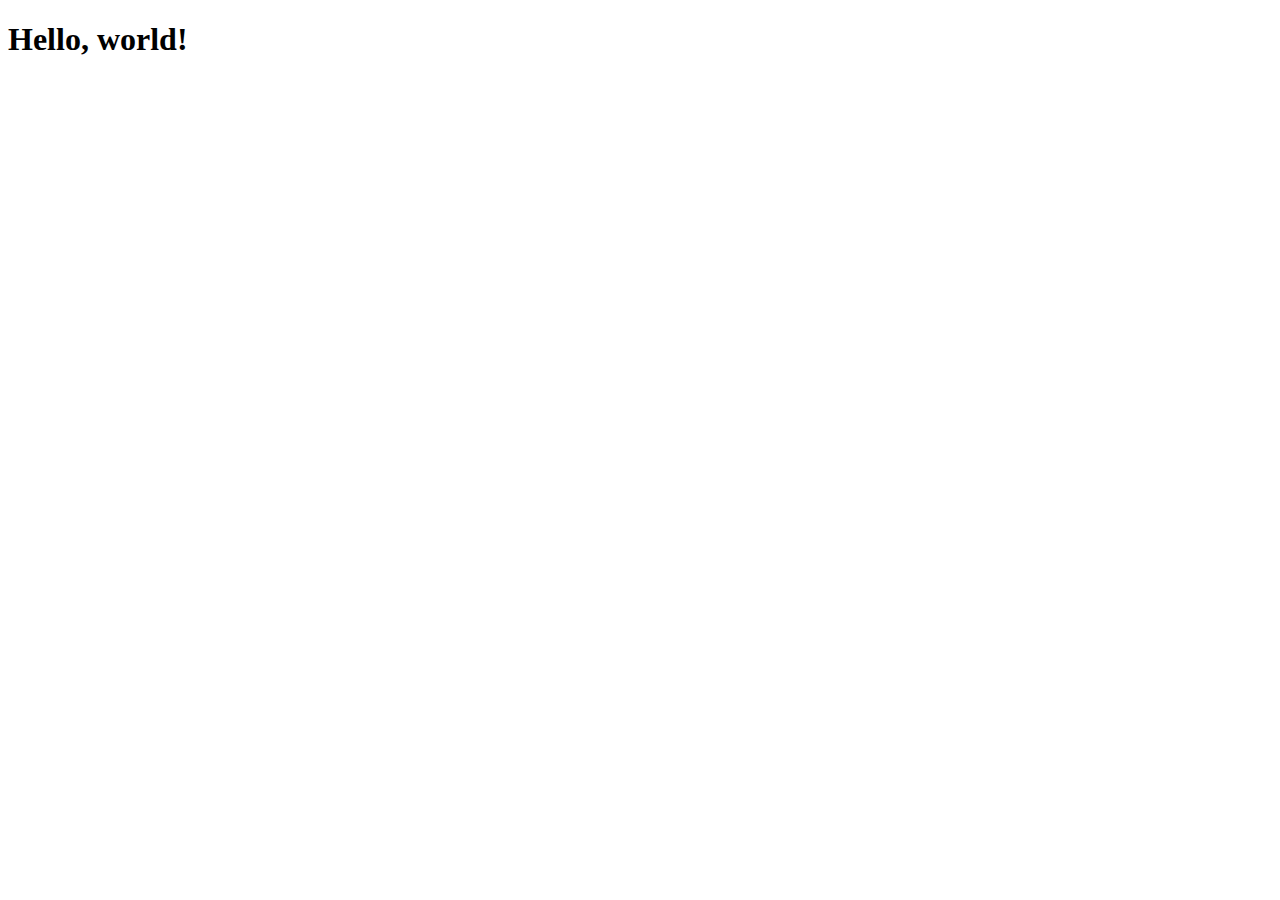
==== ejemplo-bootstrap.html @ 7b00068c "Primer Escritura en el Repositorio" ====
<!doctype html>
<html lang="en">
  <head>
    <!-- Required meta tags -->
    <meta charset="utf-8">
    <meta name="viewport" content="width=device-width, initial-scale=1, shrink-to-fit=no">

    <!-- Bootstrap CSS -->
    <link rel="stylesheet" href="https://cdn.jsdelivr.net/npm/bootstrap@4.1.3/dist/css/bootstrap.min.css" integrity="sha384-MCw98/SFnGE8fJT3GXwEOngsV7Zt27NXFoaoApmYm81iuXoPkFOJwJ8ERdknLPMO" crossorigin="anonymous">

    <title>Hello, world!</title>
  </head>
  <body>
    <h1>Hello, world!</h1>

    <!-- Optional JavaScript -->
    <!-- jQuery first, then Popper.js, then Bootstrap JS -->
    <script src="https://code.jquery.com/jquery-3.3.1.slim.min.js" integrity="sha384-q8i/X+965DzO0rT7abK41JStQIAqVgRVzpbzo5smXKp4YfRvH+8abtTE1Pi6jizo" crossorigin="anonymous"></script>
    <script src="https://cdn.jsdelivr.net/npm/popper.js@1.14.3/dist/umd/popper.min.js" integrity="sha384-ZMP7rVo3mIykV+2+9J3UJ46jBk0WLaUAdn689aCwoqbBJiSnjAK/l8WvCWPIPm49" crossorigin="anonymous"></script>
    <script src="https://cdn.jsdelivr.net/npm/bootstrap@4.1.3/dist/js/bootstrap.min.js" integrity="sha384-ChfqqxuZUCnJSK3+MXmPNIyE6ZbWh2IMqE241rYiqJxyMiZ6OW/JmZQ5stwEULTy" crossorigin="anonymous"></script>
  </body>
</html>
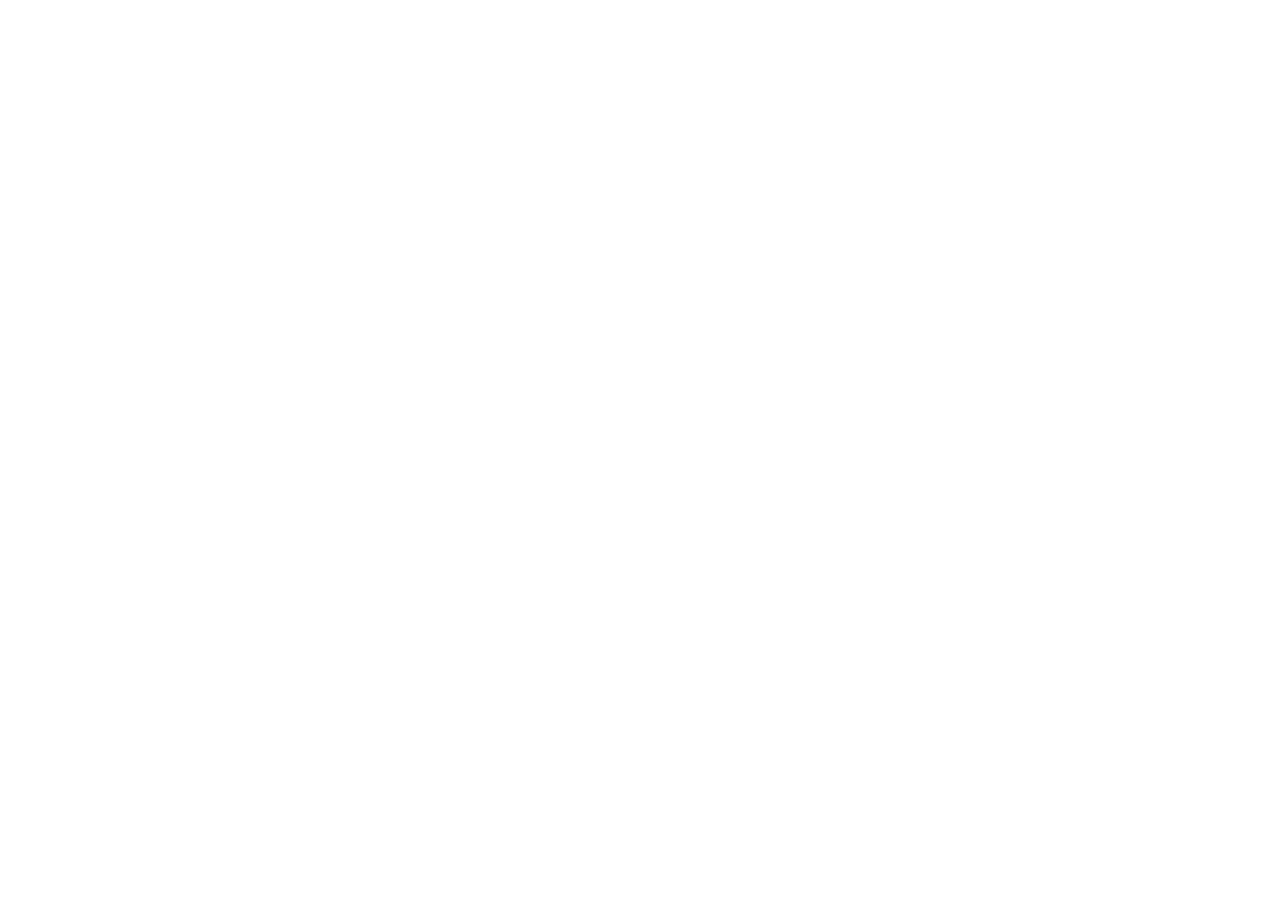
==== commit e44f6246: "Segunda Escritura en el Repositorio" ====
--- a/ejemplo-bootstrap.html
+++ b/ejemplo-bootstrap.html
@@ -1,22 +1,12 @@
-<!doctype html>
+<!DOCTYPE html>
 <html lang="en">
-  <head>
-    <!-- Required meta tags -->
-    <meta charset="utf-8">
-    <meta name="viewport" content="width=device-width, initial-scale=1, shrink-to-fit=no">
-
-    <!-- Bootstrap CSS -->
-    <link rel="stylesheet" href="https://cdn.jsdelivr.net/npm/bootstrap@4.1.3/dist/css/bootstrap.min.css" integrity="sha384-MCw98/SFnGE8fJT3GXwEOngsV7Zt27NXFoaoApmYm81iuXoPkFOJwJ8ERdknLPMO" crossorigin="anonymous">
-
-    <title>Hello, world!</title>
-  </head>
-  <body>
-    <h1>Hello, world!</h1>
-
-    <!-- Optional JavaScript -->
-    <!-- jQuery first, then Popper.js, then Bootstrap JS -->
-    <script src="https://code.jquery.com/jquery-3.3.1.slim.min.js" integrity="sha384-q8i/X+965DzO0rT7abK41JStQIAqVgRVzpbzo5smXKp4YfRvH+8abtTE1Pi6jizo" crossorigin="anonymous"></script>
-    <script src="https://cdn.jsdelivr.net/npm/popper.js@1.14.3/dist/umd/popper.min.js" integrity="sha384-ZMP7rVo3mIykV+2+9J3UJ46jBk0WLaUAdn689aCwoqbBJiSnjAK/l8WvCWPIPm49" crossorigin="anonymous"></script>
-    <script src="https://cdn.jsdelivr.net/npm/bootstrap@4.1.3/dist/js/bootstrap.min.js" integrity="sha384-ChfqqxuZUCnJSK3+MXmPNIyE6ZbWh2IMqE241rYiqJxyMiZ6OW/JmZQ5stwEULTy" crossorigin="anonymous"></script>
-  </body>
+<head>
+  <meta charset="UTF-8">
+  <meta http-equiv="X-UA-Compatible" content="IE=edge">
+  <meta name="viewport" content="width=device-width, initial-scale=1.0">
+  <title>CAMBIOS EN EL DOCUMENTO</title>
+</head>
+<body>
+  
+</body>
 </html>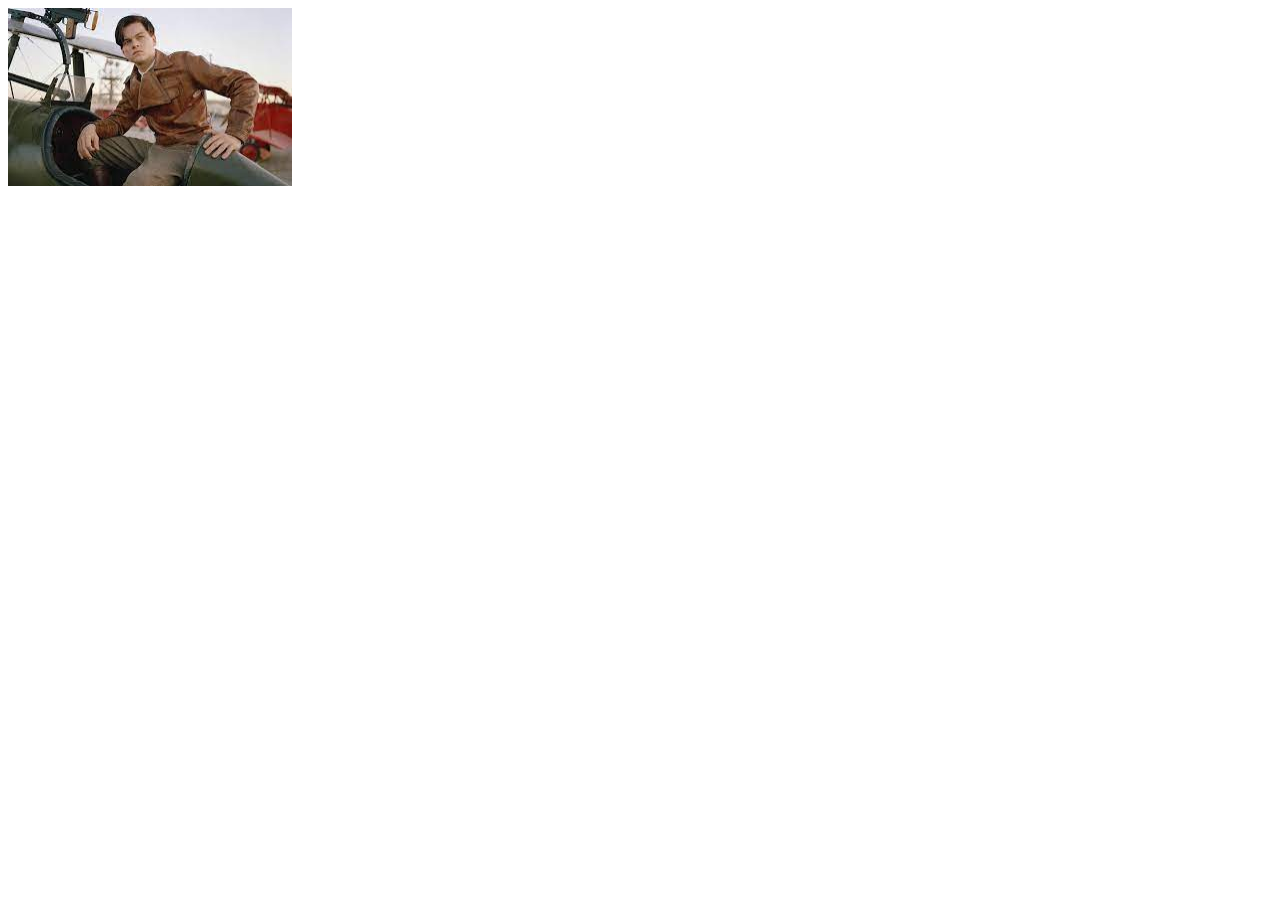
==== commit da888897: "Mouseenter/Mouseleave Evento en la Imagen" ====
--- a/ejemplo-bootstrap.html
+++ b/ejemplo-bootstrap.html
@@ -7,6 +7,6 @@
   <title>CAMBIOS EN EL DOCUMENTO</title>
 </head>
 <body>
-  
+  <img src="[data-uri]" data-deferred="1" class="rg_i Q4LuWd" jsname="Q4LuWd" width="284" height="178" alt="La cazadora de piel de Leonardo Dicaprio en El aviador es ahora tendencia y  está en Massimo Dutti por menos de 250 € | GQ España" data-iml="908.6999999992549" data-atf="true">
 </body>
 </html>